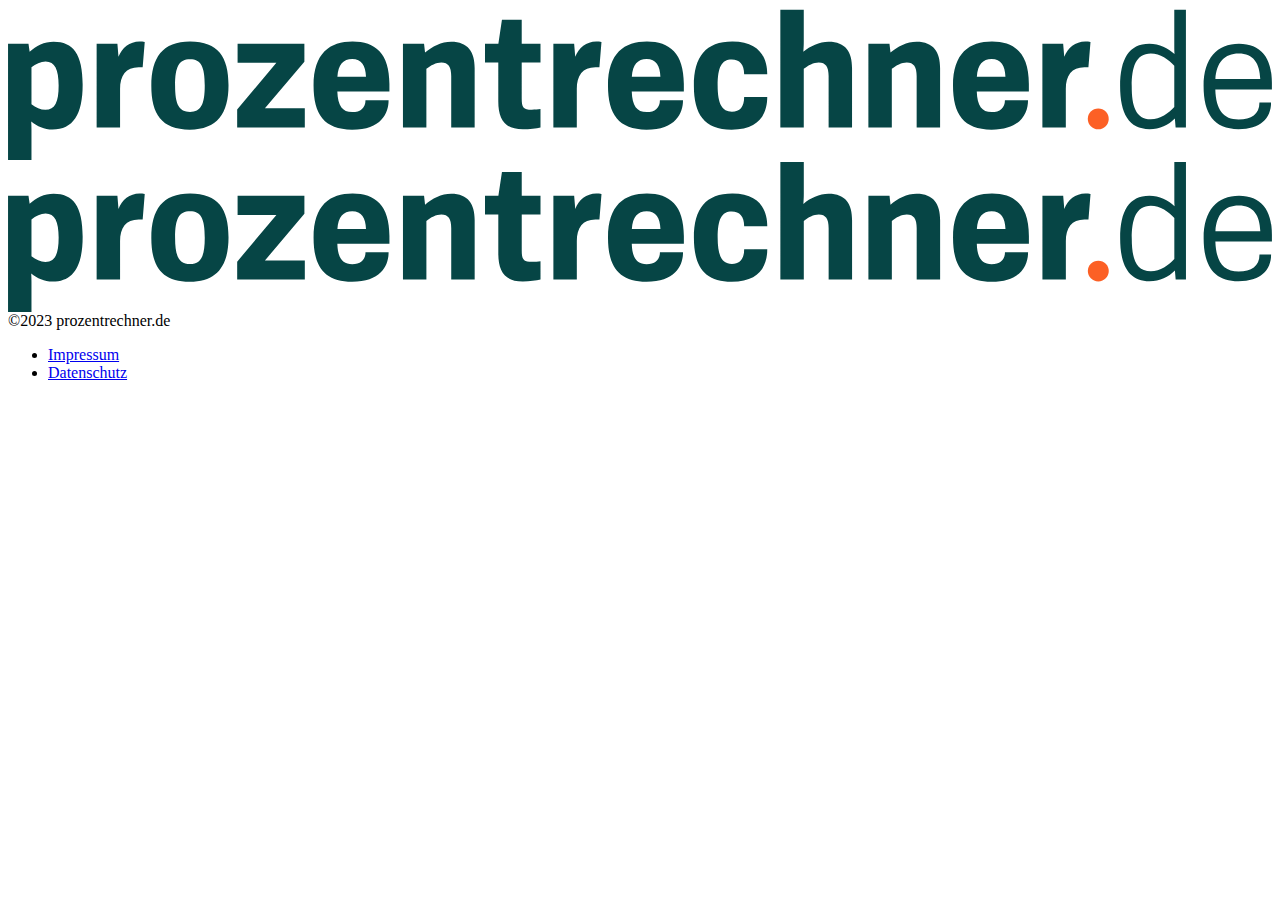
==== datenschutz/index.html @ a635defb "Update 2023-02-13_18:33:19" ====
<!DOCTYPE html lang="de-DE">

<html lang="de-DE">

<head>

    <meta charset="utf-8">
    <meta name="viewport" content="width=device-width,minimum-scale=1,initial-scale=1">
    <meta http-equiv="X-UA-Compatible" content="IE=edge">

    

    
    <script src="https://id.prozentrechner.de/datenschutz.js"></script>
    



    <title>Datenschutz » prozentrechner.de</title>
    <meta name="description" content="prozentrechner.de">

    <link rel="alternate" type="application/rss+xml" title="prozentrechner.de" href="/feed.xml" />

    <link rel="apple-touch-icon" sizes="180x180" href="/assets/images/apple-touch-icon.png">
    <link rel="icon" type="image/png" sizes="32x32" href="/assets/images/favicon-32x32.png">
    <link rel="icon" type="image/png" sizes="16x16" href="/assets/images/favicon-16x16.png">
    <link rel="manifest" href="/assets/images/site.webmanifest">
    <link rel="mask-icon" href="/assets/images/safari-pinned-tab.svg" color="#5bbad5">
    <link rel="shortcut icon" href="/assets/images/favicon.ico">
    <meta name="msapplication-TileColor" content="#da532c">
    <meta name="msapplication-config" content="/assets/images/browserconfig.xml">
    <meta name="theme-color" content="#ffffff">

    <meta name="robots" content="noindex,follow"/>

    <meta property="og:locale" content="de-DE" />
    <meta property="og:type" content="website" />
    <meta property="og:title" content="Datenschutz » prozentrechner.de" />
    
    <meta property="og:url" content="prozentrechner.de" />
    <meta property="og:site_name" content="prozentrechner.de" />



    <meta name="twitter:card" content="summary" />
    <meta name="twitter:title" content="Datenschutz » prozentrechner.de" />
    

    <link rel="canonical" href="https://www.prozentrechner.de/datenschutz/">



    <link rel="alternate" hreflang="x-default" href="https://www.prozentrechner.de"/>
    <link rel="alternate" hreflang="de-DE" href="https://www.prozentrechner.de"/>
    <link rel="alternate" hreflang="de-AT" href="https://www.prozentrechner.at"/>



    <script type="application/ld+json">
            {
                "@context":"http://schema.org",
                "@type":"NewsArticle",
                "mainEntityOfPage":{
                "@type":"WebPage",
                "@id":"https://www.prozentrechner.de/datenschutz/"
                },
                "headline":"Datenschutz",
                "image":{
                "@type":"ImageObject",
                "url":"https://www.prozentrechner.de/assets/images/logo.png",
                "width":295,
                "height":53
                },
                "datePublished":"",
                "dateModified":"",
                "author":{
                "@type":"Person",
                "name":"qmedia GmbH"
                },
                "publisher":{
                "@type":"Organization",
                "name":"qmedia GmbH",
                "logo":{
                    "@type":"ImageObject",
                    "url":"https://www.prozentrechner.de/assets/images/logo.png",
                    "width":295,
                    "height":53
                }
                },
                "description":""
            }
        </script>



    <link rel="stylesheet" href="/assets/styles/main.css">

</head>



<body class="c-Body" id="body">

<header class="c-Header" id="header">

    <div class="c-Header-container container">

        <a class="c-Header-logo c-Logo" href="/">

            <svg class="c-Logo-icon" viewBox="0 0 427 52"><use xlink:href="#IconLogoSite"/></svg>

        </a>

    </div>

</header>








<main class="c-Main" id="main">

    <div class="o-Band">

        <div class="o-Band-container container">

            <div class="c-Article">

                <div class="c-Article jsInsertImpressum"></div>
<script>insertDatenschutz(document.querySelector(".jsInsertImpressum"))</script>



            </div>

        </div>

    </div>

</main>







<footer class="c-Footer" id="footer">

    <div class="c-Footer-container container">

        <a class="c-Footer-logo c-Logo" href="/">
            <svg class="c-Logo-icon" viewBox="0 0 362 43"><use xlink:href="#IconLogoSite"/></svg>
        </a>

    </div>

</footer>



<div class="c-Colophon">

    <div class="c-Colophon-container container t-HeightFix">

        <div class="c-Colophon-row row">

            <div class="c-Colophon-col col-12 col-5@md">

                <div class="c-Colophon-copy">&copy;2023 prozentrechner.de</div>

            </div>



            <div class="c-Colophon-col col-12 offset-auto@md col-auto@md">

                <ul class="c-Colophon-list">

                    <li class="c-Colophon-li">
                        <a class="c-Colophon-link" href="/impressum/">Impressum</a>
                    </li>

                    <li class="c-Colophon-li">
                        <a class="c-Colophon-link" href="/datenschutz/">Datenschutz</a>
                    </li>

                </ul>

            </div>

        </div>

    </div>

</div>



<svg xmlns="http://www.w3.org/2000/svg" hidden>

    

    <symbol id="IconLogoSite" viewBox="0 0 362 43">
        <title>prozentrechner</title>
        <desc>prozentrechner</desc>
        <path fill="#064545" fill-rule="evenodd" d="M345.786 22.77c.19 5.743 2.237 8.59 6.687 8.59 3.617 0 5.949-1.423 5.949-4.841h3.332c0 4.557-3.046 7.642-9.329 7.642-7.044 0-9.995-4.414-9.995-12.34 0-8.021 3.903-12.15 10.138-12.15 6.188 0 9.424 3.892 9.424 11.201v1.898h-16.206zm6.687-10.299c-4.022 0-6.354 2.492-6.664 7.357h12.851c-.166-4.557-1.904-7.357-6.187-7.357zm-18.272 18.605c-1.832 1.851-4.283 3.085-7.258 3.085-5.902 0-8.424-4.461-8.424-12.34 0-7.736 2.522-12.15 8.377-12.15 2.903 0 5.354 1.21 7.21 2.99-.047-.546-.071-1.116-.071-1.519V-.012h3.332v33.698h-2.951l-.215-2.61zm-.166-15.045c-1.571-1.757-4.046-3.512-6.711-3.512-4.331 0-5.474 3.986-5.474 9.397 0 5.505 1.095 9.397 5.474 9.397 2.665 0 5.14-1.756 6.711-3.512v-11.77zm-25.734.403c-3.665 0-5.331 2.397-5.331 6.241v11.011h-6.711V9.671h5.949l.31 3.773c.952-2.539 3.212-4.391 6.021-4.391.571 0 .999.048 1.499.119l-.595 7.262h-1.142zm-26.578 12.838c2.428 0 3.808-1.234 3.808-3.417h6.616c0 3.702-2.047 8.449-10.447 8.449-8.02 0-11.043-4.438-11.043-12.625 0-9.327 4.712-12.626 11.162-12.626 6.544 0 10.566 3.418 10.566 12.175v2.159h-14.921c.142 4.153 1.451 5.885 4.259 5.885zm3.951-10.109c-.119-3.228-1.238-5.078-3.951-5.078-2.546 0-3.998 1.566-4.236 5.078h8.187zm-25.426-.214c0-2.658-.833-3.915-2.832-3.915-1.475 0-3.07.83-4.283 1.851v16.801h-6.711V9.671h6.044l.286 2.562c1.951-1.755 4.736-3.132 7.472-3.132 4.879 0 6.735 2.99 6.735 7.594v16.991h-6.711V18.949zm-25.216 0c0-2.658-.833-3.915-2.832-3.915-1.476 0-3.07.83-4.284 1.851v16.801h-6.711V-.012h6.711v9.279c0 .783-.047 1.804-.119 2.729 1.928-1.637 4.593-2.895 7.211-2.895 4.95 0 6.735 2.99 6.735 7.594v16.991h-6.711V18.949zm-27.691 10.228c2.261 0 3.499-1.352 3.499-4.224h6.615c0 4.604-2.094 9.351-10.209 9.351-7.829 0-10.804-4.438-10.804-12.578 0-8.33 3.427-12.673 11.018-12.673 7.83 0 9.995 4.723 9.995 9.35h-6.615c0-2.847-1.286-4.223-3.546-4.223-2.928 0-4.046 2.23-4.046 7.427 0 5.435 1.285 7.57 4.093 7.57zm-24.435.095c2.427 0 3.807-1.234 3.807-3.417h6.616c0 3.702-2.046 8.449-10.447 8.449-8.02 0-11.042-4.438-11.042-12.625 0-9.327 4.712-12.626 11.161-12.626 6.544 0 10.566 3.418 10.566 12.175v2.159h-14.921c.143 4.153 1.452 5.885 4.26 5.885zm3.95-10.109c-.119-3.228-1.237-5.078-3.95-5.078-2.547 0-3.998 1.566-4.236 5.078h8.186zm-18.614-2.729c-3.665 0-5.331 2.397-5.331 6.241v11.011H156.2V9.671h5.95l.309 3.773c.952-2.539 3.213-4.391 6.021-4.391.571 0 .999.048 1.499.119l-.595 7.262h-1.142zm-20.799 17.774c-5.117 0-7.02-2.776-7.02-8.021v-11.13h-3.808V9.671h3.831l1.024-6.835h5.664v6.835h5.378v5.386h-5.378v10.3c0 2.515.452 3.227 2.879 3.227.881 0 1.809-.071 2.499-.166v5.268c-1.19.261-3.094.522-5.069.522zm-20.5-15.259c0-2.658-.833-3.915-2.832-3.915-1.475 0-3.069.83-4.283 1.851v16.801h-6.711V9.671h6.045l.285 2.562c1.952-1.755 4.736-3.132 7.473-3.132 4.878 0 6.734 2.99 6.734 7.594v16.991h-6.711V18.949zM98.581 29.272c2.428 0 3.808-1.234 3.808-3.417h6.616c0 3.702-2.047 8.449-10.447 8.449-8.02 0-11.043-4.438-11.043-12.625 0-9.327 4.712-12.626 11.162-12.626 6.544 0 10.566 3.418 10.566 12.175v2.159H94.322c.142 4.153 1.451 5.885 4.259 5.885zm3.951-10.109c-.119-3.228-1.238-5.078-3.951-5.078-2.546 0-3.998 1.566-4.235 5.078h8.186zm-36.896 9.374l11.233-13.385H65.755V9.671h19.134v5.149L73.585 28.204h11.423v5.482H65.636v-5.149zm-13.569 5.767c-8.091 0-11.018-4.486-11.018-12.555 0-8.092 3.213-12.696 11.113-12.696 8.068 0 10.995 4.486 10.995 12.554 0 8.069-3.237 12.697-11.09 12.697zm.072-20.172c-3.142 0-4.284 2.089-4.284 7.547s1.142 7.546 4.284 7.546c3.093 0 4.212-2.088 4.212-7.546s-1.095-7.547-4.212-7.547zm-14.712 2.302c-3.665 0-5.331 2.397-5.331 6.241v11.011h-6.711V9.671h5.95l.309 3.773c.952-2.539 3.213-4.391 6.021-4.391.571 0 .999.048 1.499.119l-.595 7.262h-1.142zM12.744 34.256c-2.332 0-4.403-.949-6.092-2.326.047.783.071 1.59.071 2.278v8.781H.012V9.671h5.854l.334 2.301c1.832-1.685 4.188-2.871 6.877-2.871 5.592 0 8.306 3.512 8.306 12.34 0 8.472-2.714 12.815-8.639 12.815zm-1.975-19.483c-1.381 0-2.856.712-4.046 1.685v10.56c1.19.925 2.618 1.59 3.974 1.59 2.832 0 3.808-2.278 3.808-6.953 0-4.557-1.071-6.882-3.736-6.882z"/>
        <path fill="#fc6025" fill-rule="evenodd" d="M312.26 34.208c1.69 0 2.999-1.305 2.999-2.966 0-1.685-1.309-2.966-2.999-2.966-1.689 0-2.998 1.281-2.998 2.966 0 1.661 1.309 2.966 2.998 2.966z"/>
    </symbol>






    

    <symbol id="IconFacebook" viewBox="0 0 15 28">
        <title>facebook</title>
        <desc>facebook</desc>
        <path d="M9.736 28.005V15.226h4.422l.662-4.98H9.736v-3.18c0-1.44.412-2.424 2.544-2.424l2.719-.002V.186c-.471-.061-2.084-.195-3.962-.195-3.919 0-6.603 2.319-6.603 6.582v3.673H.001v4.98h4.433v12.779h5.302z" />
    </symbol>

    <symbol id="IconTwitter" viewBox="0 0 27 22">
        <title>twitter</title>
        <desc>twitter</desc>
        <path d="M26.986 2.841c-.979.444-1.804.458-2.679.02 1.128-.687 1.18-1.171 1.587-2.469a10.833 10.833 0 0 1-3.47 1.35 5.414 5.414 0 0 0-3.986-1.754c-3.018 0-5.464 2.489-5.464 5.555 0 .435.048.858.141 1.267-4.541-.231-8.568-2.443-11.262-5.805a5.595 5.595 0 0 0-.74 2.793 5.58 5.58 0 0 0 2.43 4.623 5.353 5.353 0 0 1-2.473-.694l-.001.07c0 2.693 1.883 4.938 4.384 5.447a5.418 5.418 0 0 1-2.469.097c.696 2.205 2.714 3.811 5.104 3.856a10.856 10.856 0 0 1-8.089 2.3 15.291 15.291 0 0 0 8.376 2.496c10.05 0 15.545-8.466 15.545-15.806 0-.243-.004-.481-.015-.72 1.067-.781 2.349-1.511 3.081-2.626z" />
    </symbol>

    <symbol id="IconLinkedin" viewBox="0 0 24 23">
        <title>linkedin</title>
        <desc>linkedin</desc>
        <path d="M18.861 22.993v-8.298c0-2.086-.745-3.508-2.609-3.508-1.422 0-2.27.959-2.642 1.885-.136.332-.17.794-.17 1.259v8.662H8.291s.068-14.058 0-15.512h5.149v2.2c-.01.016-.024.033-.034.05h.034v-.05c.684-1.058 1.905-2.565 4.641-2.565 3.388 0 5.928 2.217 5.928 6.982v8.895h-5.148zM2.867 5.363h-.034c-1.727 0-2.845-1.192-2.845-2.681 0-1.523 1.152-2.68 2.913-2.68 1.762 0 2.846 1.157 2.879 2.68 0 1.489-1.117 2.681-2.913 2.681zm2.575 17.63H.293V7.481h5.149v15.512z" />
    </symbol>

    <symbol id="IconXing" viewBox="0 0 22 26">
        <title>xing</title>
        <desc>xing</desc>
        <path d="M21.913.807l-8.249 14.694a.023.023 0 0 0 0 .025l5.252 9.667c.105.209.107.421.008.581-.095.156-.27.241-.494.241h-3.723c-.571 0-.855-.383-1.041-.715l-5.294-9.785L16.664.704c.199-.363.441-.715.998-.715h3.764c.224 0 .4.085.495.239.1.159.097.371-.008.579zM4.293 18.223H.568a.548.548 0 0 1-.488-.256c-.098-.16-.103-.368 0-.576l3.96-7.039c.004-.007.004-.011 0-.021L1.52 5.938c-.105-.209-.119-.416-.021-.576.095-.156.284-.234.507-.234h3.727c.572 0 .853.37 1.038.704 0 0 2.546 4.475 2.562 4.499L5.31 17.498c-.19.345-.459.725-1.017.725z" />
    </symbol>






    

    <symbol id="IconOperatorEquals" width="47" height="20">
        <path fill-rule="evenodd" d="M45.609 3.672a1.535 1.535 0 0 1-.454-.003l-42.6.02a1.61 1.61 0 0 1-1.138-.477A1.625 1.625 0 0 1 1.499.925a1.607 1.607 0 0 1 1.008-.43l42.666-.03c.88-.12 1.692.499 1.812 1.386a1.615 1.615 0 0 1-1.376 1.821zM2.507 16.495l42.666-.03c.88-.12 1.692.499 1.812 1.386a1.617 1.617 0 0 1-1.376 1.822 1.57 1.57 0 0 1-.454-.004l-42.6.021a1.615 1.615 0 0 1-1.138-.478 1.623 1.623 0 0 1 .082-2.286c.277-.259.632-.41 1.008-.431z"/>
    </symbol>

    <symbol id="IconOperatorPlus" width="47" height="46">
        <path fill-rule="evenodd" d="M45.609 24.672a1.535 1.535 0 0 1-.454-.003l-19.69.01-.009 19.802a1.612 1.612 0 0 1-1.694 1.527 1.635 1.635 0 0 1-1.008-.431l-.018.076a1.63 1.63 0 0 1-.475-1.144l-.004-19.829-19.702.01a1.61 1.61 0 0 1-1.138-.478 1.623 1.623 0 0 1 .082-2.286c.277-.259.632-.41 1.008-.431l19.749-.014-.004-19.845A1.617 1.617 0 0 1 23.864.015c.89.001 1.612.727 1.612 1.622l-.009 19.842 19.706-.014c.88-.12 1.692.5 1.812 1.386a1.615 1.615 0 0 1-1.376 1.821z"/>
    </symbol>

    <symbol id="IconOperatorDivision" width="29" height="47">
        <path fill-rule="evenodd" d="M.81 45.587a1.63 1.63 0 0 1 .161-1.228L25.9 1.164a1.615 1.615 0 0 1 2.206-.598 1.616 1.616 0 0 1 .585 2.21L3.751 45.932a1.612 1.612 0 0 1-2.23.476 1.626 1.626 0 0 1-.657-.878l-.054.057z"/>
    </symbol>






    

    <symbol id="IconEnvelop" viewBox="0 0 24 20">
        <title>mail</title>
        <desc>mail</desc>
        <path d="M12 10L1.59.385C2.021.137 2.506.005 3 0h18c.494.005.979.137 1.41.385L12 10zm9 10c1.657 0 3-1.378 3-3.078V2.308L12.75 12.78a1.104 1.104 0 0 1-1.5 0L0 2.308v14.614C0 18.622 1.343 20 3 20h18z"/>
    </symbol>

    <symbol id="IconPrint" viewBox="0 0 26 26">
        <title>print</title>
        <desc>print</desc>
        <path d="M19.5 8.938h-13v-6.5A2.438 2.438 0 0 1 8.938 0h8.124A2.438 2.438 0 0 1 19.5 2.438v6.5zm6.5-.813v10.562a2.439 2.439 0 0 1-2.438 2.438h-1.625v2.437A2.438 2.438 0 0 1 19.5 26h-13a2.438 2.438 0 0 1-2.437-2.438v-2.437H2.438A2.439 2.439 0 0 1 0 18.687V8.125a2.438 2.438 0 0 1 2.438-2.437h1.625v5.687h17.874V5.688h1.625A2.438 2.438 0 0 1 26 8.125zm-7.313 8.937H7.313v5.688h11.374v-5.688z"/>
    </symbol>

    <symbol id="IconInputHint" viewBox="0 0 28 23">
        <path fill-rule="evenodd" d="M25.083 17.255h-8.916A1.159 1.159 0 0115 16.104a1.16 1.16 0 011.167-1.151h8.917a.58.58 0 00.583-.576V8.623a.581.581 0 00-.584-.576h-8.916A1.16 1.16 0 0115 6.896a1.16 1.16 0 011.167-1.151h8.916C26.691 5.745 28 7.036 28 8.623v5.754c0 1.587-1.309 2.878-2.917 2.878zm-19.25 0H2.917C1.309 17.255 0 15.964 0 14.377V8.623c0-1.587 1.309-2.878 2.917-2.878h2.916A1.16 1.16 0 017 6.896a1.16 1.16 0 01-1.167 1.151H2.917a.581.581 0 00-.584.576v5.754c0 .317.262.576.584.576h2.916A1.16 1.16 0 017 16.104c0 .637-.523 1.151-1.167 1.151zm4.667 5.756a1.16 1.16 0 01-1.167-1.152V1.14A1.16 1.16 0 0110.5-.011a1.16 1.16 0 011.167 1.151v20.719a1.16 1.16 0 01-1.167 1.152zM14 2.292H7A1.16 1.16 0 015.833 1.14 1.16 1.16 0 017-.011h7a1.16 1.16 0 011.167 1.151A1.16 1.16 0 0114 2.292zm0 20.719H7a1.16 1.16 0 01-1.167-1.152c0-.636.523-1.15 1.167-1.15h7c.644 0 1.167.514 1.167 1.15A1.16 1.16 0 0114 23.011z"/>
    </symbol>

</svg>




<script src="/assets/scripts/main.js"></script>


</body>

</html>
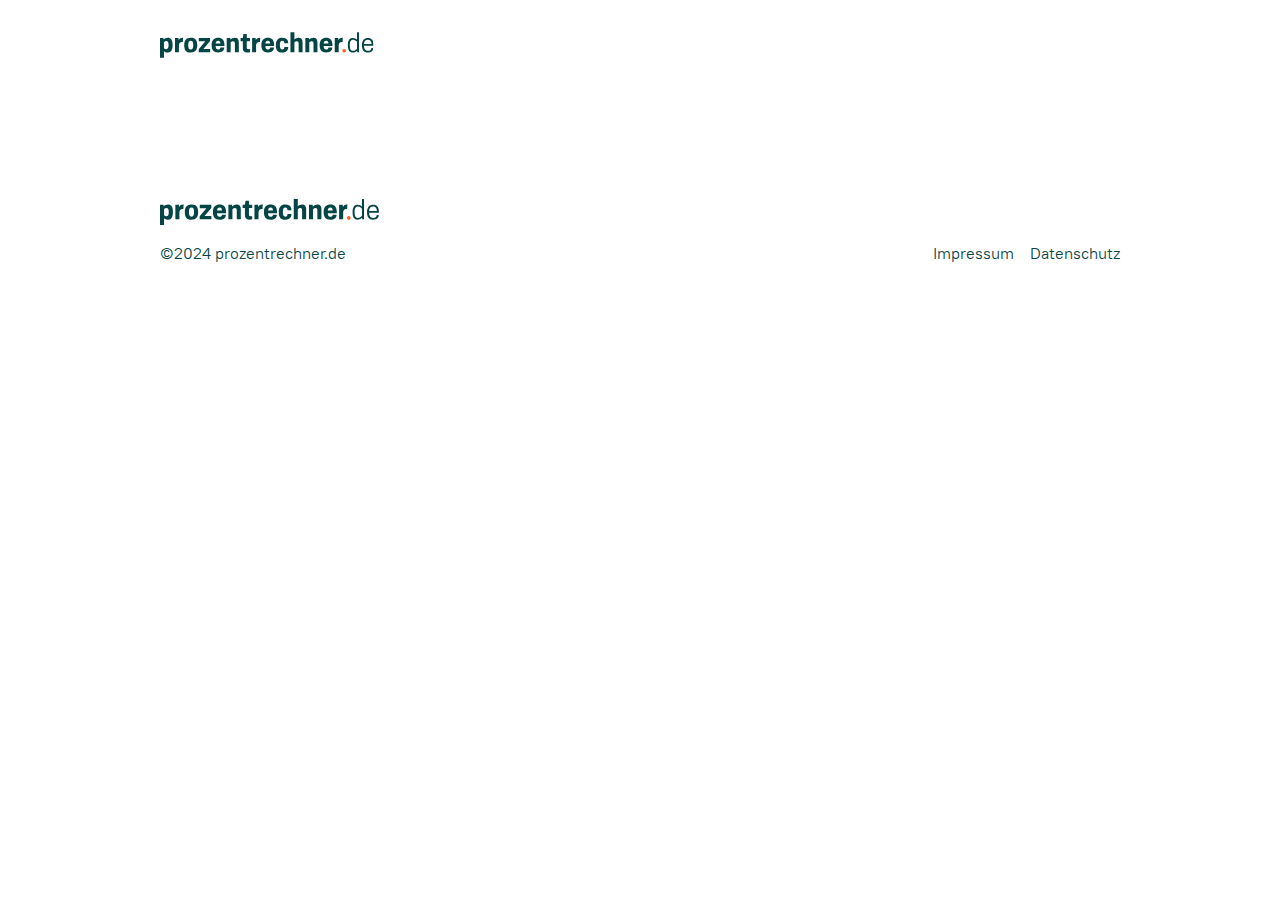
==== commit 5f44ef54: "Update 2024-08-06_14:31:44" ====
--- a/datenschutz/index.html
+++ b/datenschutz/index.html
@@ -30,6 +30,9 @@
     <meta name="msapplication-TileColor" content="#da532c">
     <meta name="msapplication-config" content="/assets/images/browserconfig.xml">
     <meta name="theme-color" content="#ffffff">
+
+<!--    <script src="https://cdn.mathjax.org/mathjax/latest/MathJax.js?config=TeX-AMS-MML_HTMLorMML" type="text/javascript"></script>-->
+
 
     <meta name="robots" content="noindex,follow"/>
 
@@ -171,7 +174,7 @@
 
             <div class="c-Colophon-col col-12 col-5@md">
 
-                <div class="c-Colophon-copy">&copy;2023 prozentrechner.de</div>
+                <div class="c-Colophon-copy">&copy;2024 prozentrechner.de</div>
 
             </div>
 
@@ -290,7 +293,7 @@
 
 
 
-<script src="/assets/scripts/main.js"></script>
+<script src="/assets/scripts/main.js" type="module"></script>
 
 
 </body>
--- a/assets/styles/main.css
+++ b/assets/styles/main.css
@@ -0,0 +1 @@
+*{box-sizing:border-box}::before,::after{box-sizing:inherit}html{line-height:1.15;-webkit-text-size-adjust:100%;-webkit-tap-highlight-color:rgba(0,0,0,0)}body{margin:0}main{display:block}p,table,blockquote,address,pre,iframe,form,figure,dl{margin:0}h1,h2,h3,h4,h5,h6{font-size:inherit;line-height:inherit;font-weight:inherit;margin:0}ul,ol{margin:0;padding:0;list-style:none}dt{font-weight:bold}dd{margin-left:0}hr{box-sizing:content-box;height:0;overflow:visible;border:0;border-top:1px solid;margin:0;clear:both;color:inherit}pre{font-family:monospace,monospace;font-size:inherit}address{font-style:inherit}a{background-color:rgba(0,0,0,0);text-decoration:none;color:inherit}abbr[title]{border-bottom:none;text-decoration:underline;text-decoration:underline dotted}b,strong{font-weight:bolder}code,kbd,samp{font-family:monospace,monospace;font-size:inherit}small{font-size:80%}sub,sup{font-size:75%;line-height:0;position:relative;vertical-align:baseline}sub{bottom:-0.25em}sup{top:-0.5em}img{border-style:none;vertical-align:bottom}embed,object,iframe{border:0;vertical-align:bottom}button,input,optgroup,select,textarea{-webkit-appearance:none;appearance:none;vertical-align:middle;color:inherit;font:inherit;border:0;background:rgba(0,0,0,0);padding:0;margin:0;outline:0;border-radius:0;text-align:inherit}[type=checkbox]{-webkit-appearance:checkbox;appearance:checkbox}[type=radio]{-webkit-appearance:radio;appearance:radio}button,input{overflow:visible}button,select{text-transform:none}button,[type=button],[type=reset],[type=submit]{cursor:pointer;-webkit-appearance:none;appearance:none}button[disabled],[type=button][disabled],[type=reset][disabled],[type=submit][disabled]{cursor:default}button::-moz-focus-inner,[type=button]::-moz-focus-inner,[type=reset]::-moz-focus-inner,[type=submit]::-moz-focus-inner{border-style:none;padding:0}button:-moz-focusring,[type=button]:-moz-focusring,[type=reset]:-moz-focusring,[type=submit]:-moz-focusring{outline:1px dotted ButtonText}fieldset{margin:0;padding:0;border:0;min-width:0}legend{color:inherit;display:table;max-width:100%;padding:0;white-space:normal}progress{vertical-align:baseline}textarea{overflow:auto}[type=checkbox],[type=radio]{padding:0}[type=number]::-webkit-inner-spin-button,[type=number]::-webkit-outer-spin-button{height:auto}[type=search]{outline-offset:-2px}[type=search]::-webkit-search-decoration{-webkit-appearance:none}::-webkit-file-upload-button{-webkit-appearance:button;font:inherit}label[for]{cursor:pointer}details{display:block}summary{display:list-item}table{border-collapse:collapse;border-spacing:0}caption{text-align:left}td,th{vertical-align:top}th{text-align:left;font-weight:bold}template{display:none}[hidden]{display:none}@font-face{font-family:"PT Root UI";src:local("PT Root UI"),local("PTRootUI-Regular"),url("/assets/fonts/PTRootUI-Regular.woff2") format("woff2"),url("/assets/fonts/PTRootUI-Regular.woff") format("woff");font-weight:normal;font-style:normal;font-display:swap}@font-face{font-family:"PT Root UI";src:local("PT Root UI Medium"),local("PTRootUI-Medium"),url("/assets/fonts/PTRootUI-Medium.woff2") format("woff2"),url("/assets/fonts/PTRootUI-Medium.woff") format("woff");font-weight:500;font-style:normal;font-display:swap}@font-face{font-family:"PT Root UI";src:local("PT Root UI Bold"),local("PTRootUI-Bold"),url("/assets/fonts/PTRootUI-Bold.woff2") format("woff2"),url("/assets/fonts/PTRootUI-Bold.woff") format("woff");font-weight:bold;font-style:normal;font-display:swap}@font-face{font-family:"PT Root UI";src:local("PT Root UI Light"),local("PTRootUI-Light"),url("/assets/fonts/PTRootUI-Light.woff2") format("woff2"),url("/assets/fonts/PTRootUI-Light.woff") format("woff");font-weight:300;font-style:normal;font-display:swap}:root{--color-diamond: 187, 228, 237;--color-cyprus: 6, 69, 69;--color-orange: 252, 96, 37;--color-dolly: 246, 253, 118;--color-white: 255, 255, 255;--color-black: 0, 0, 0;--color-primary: var(--color-orange);--color-accent: var(--color-orange);--bgc: var(--color-white);--color: var(--color-cyprus)}:root{--ff-system: -apple-system, BlinkMacSystemFont, "Segoe UI", Roboto, Oxygen-Sans, Ubuntu, Cantarell, "Helvetica Neue", sans-serif;--ff-mono-1: monospace;--ff-serif-1: serif;--ff-sans-1: "PT Root UI";--ff: var(--ff-sans-1), var(--ff-system);--fz: 16px;--lh: 1.5;--rythm: calc(var(--fz) * var(--lh))}:root{--form-font-size: 16px;--form-line-height: 1.5;--form-border-color: transparent;--form-border-width: 0px;--form-border-style: solid;--form-border-radius: 0px;--form-background-color: var(--bgc);--form-color: var(--color);--form-indent-x: 15px;--form-height: 40px}:root{--gutter: 20px;--gap: 20px}:root{--indent-sm: 30px;--indent-md: 40px;--indent-lg: 50px;--indent-xl: 60px}body{background-color:rgb(var(--bgc));color:rgb(var(--color));font-family:var(--ff);font-size:var(--fz);line-height:var(--lh);overflow-x:hidden}img{max-width:100%}img[width],img[height]{max-width:none}h1,h2,h3,h4,h5,h6{font-weight:normal}[list]::-webkit-calendar-picker-indicator{display:none}textarea{resize:vertical}::-webkit-datetime-edit-fields-wrapper,::-webkit-datetime-edit-text,::-webkit-datetime-edit-minute,::-webkit-datetime-edit-hour-field,::-webkit-datetime-edit-day-field,::-webkit-datetime-edit-month-field,::-webkit-datetime-edit-year-field{padding:0}::-webkit-inner-spin-button{height:auto}[type=search]{-webkit-appearance:textfield}::-webkit-search-decoration{-webkit-appearance:none}::-webkit-color-swatch-wrapper{padding:0}.container{margin-left:auto;margin-right:auto;padding-left:var(--gutter);padding-right:var(--gutter);width:100%}@media(min-width: 425px){.container{max-width:425px}}@media(min-width: 576px){.container{max-width:576px}}@media(min-width: 768px){.container{max-width:768px}}@media(min-width: 880px){.container{max-width:880px}}@media(min-width: 1024px){.container{max-width:1000px}}.container-fluid{margin-left:auto;margin-right:auto;padding-left:var(--gutter);padding-right:var(--gutter);width:100%}.row{display:flex;flex-wrap:wrap;margin-left:calc(var(--gap)*-1);margin-top:calc(var(--gap)*-1)}.row>*{box-sizing:border-box;flex-shrink:0;max-width:100%;padding-left:var(--gap);padding-top:var(--gap);width:100%}.col{flex:1 0 0%;min-width:0}.col-auto{flex:0 0 auto;width:auto}.col-1{flex:0 0 auto;width:8.3333333333%}.col-2{flex:0 0 auto;width:16.6666666667%}.col-3{flex:0 0 auto;width:25%}.col-4{flex:0 0 auto;width:33.3333333333%}.col-5{flex:0 0 auto;width:41.6666666667%}.col-6{flex:0 0 auto;width:50%}.col-7{flex:0 0 auto;width:58.3333333333%}.col-8{flex:0 0 auto;width:66.6666666667%}.col-9{flex:0 0 auto;width:75%}.col-10{flex:0 0 auto;width:83.3333333333%}.col-11{flex:0 0 auto;width:91.6666666667%}.col-12{flex:0 0 auto;width:100%}.offset-auto{margin-left:auto}.offset-0{margin-left:0}.offset-1{margin-left:8.3333333333%}.offset-2{margin-left:16.6666666667%}.offset-3{margin-left:25%}.offset-4{margin-left:33.3333333333%}.offset-5{margin-left:41.6666666667%}.offset-6{margin-left:50%}.offset-7{margin-left:58.3333333333%}.offset-8{margin-left:66.6666666667%}.offset-9{margin-left:75%}.offset-10{margin-left:83.3333333333%}.offset-11{margin-left:91.6666666667%}@media(min-width: 425px){.col\@sm{flex:1 0 0%;min-width:0}.col-auto\@sm{flex:0 0 auto;width:auto}.col-1\@sm{flex:0 0 auto;width:8.3333333333%}.col-2\@sm{flex:0 0 auto;width:16.6666666667%}.col-3\@sm{flex:0 0 auto;width:25%}.col-4\@sm{flex:0 0 auto;width:33.3333333333%}.col-5\@sm{flex:0 0 auto;width:41.6666666667%}.col-6\@sm{flex:0 0 auto;width:50%}.col-7\@sm{flex:0 0 auto;width:58.3333333333%}.col-8\@sm{flex:0 0 auto;width:66.6666666667%}.col-9\@sm{flex:0 0 auto;width:75%}.col-10\@sm{flex:0 0 auto;width:83.3333333333%}.col-11\@sm{flex:0 0 auto;width:91.6666666667%}.col-12\@sm{flex:0 0 auto;width:100%}.offset-auto\@sm{margin-left:auto}.offset-0\@sm{margin-left:0}.offset-1\@sm{margin-left:8.3333333333%}.offset-2\@sm{margin-left:16.6666666667%}.offset-3\@sm{margin-left:25%}.offset-4\@sm{margin-left:33.3333333333%}.offset-5\@sm{margin-left:41.6666666667%}.offset-6\@sm{margin-left:50%}.offset-7\@sm{margin-left:58.3333333333%}.offset-8\@sm{margin-left:66.6666666667%}.offset-9\@sm{margin-left:75%}.offset-10\@sm{margin-left:83.3333333333%}.offset-11\@sm{margin-left:91.6666666667%}}@media(min-width: 576px){.col\@md{flex:1 0 0%;min-width:0}.col-auto\@md{flex:0 0 auto;width:auto}.col-1\@md{flex:0 0 auto;width:8.3333333333%}.col-2\@md{flex:0 0 auto;width:16.6666666667%}.col-3\@md{flex:0 0 auto;width:25%}.col-4\@md{flex:0 0 auto;width:33.3333333333%}.col-5\@md{flex:0 0 auto;width:41.6666666667%}.col-6\@md{flex:0 0 auto;width:50%}.col-7\@md{flex:0 0 auto;width:58.3333333333%}.col-8\@md{flex:0 0 auto;width:66.6666666667%}.col-9\@md{flex:0 0 auto;width:75%}.col-10\@md{flex:0 0 auto;width:83.3333333333%}.col-11\@md{flex:0 0 auto;width:91.6666666667%}.col-12\@md{flex:0 0 auto;width:100%}.offset-auto\@md{margin-left:auto}.offset-0\@md{margin-left:0}.offset-1\@md{margin-left:8.3333333333%}.offset-2\@md{margin-left:16.6666666667%}.offset-3\@md{margin-left:25%}.offset-4\@md{margin-left:33.3333333333%}.offset-5\@md{margin-left:41.6666666667%}.offset-6\@md{margin-left:50%}.offset-7\@md{margin-left:58.3333333333%}.offset-8\@md{margin-left:66.6666666667%}.offset-9\@md{margin-left:75%}.offset-10\@md{margin-left:83.3333333333%}.offset-11\@md{margin-left:91.6666666667%}}@media(min-width: 768px){.col\@lg{flex:1 0 0%;min-width:0}.col-auto\@lg{flex:0 0 auto;width:auto}.col-1\@lg{flex:0 0 auto;width:8.3333333333%}.col-2\@lg{flex:0 0 auto;width:16.6666666667%}.col-3\@lg{flex:0 0 auto;width:25%}.col-4\@lg{flex:0 0 auto;width:33.3333333333%}.col-5\@lg{flex:0 0 auto;width:41.6666666667%}.col-6\@lg{flex:0 0 auto;width:50%}.col-7\@lg{flex:0 0 auto;width:58.3333333333%}.col-8\@lg{flex:0 0 auto;width:66.6666666667%}.col-9\@lg{flex:0 0 auto;width:75%}.col-10\@lg{flex:0 0 auto;width:83.3333333333%}.col-11\@lg{flex:0 0 auto;width:91.6666666667%}.col-12\@lg{flex:0 0 auto;width:100%}.offset-auto\@lg{margin-left:auto}.offset-0\@lg{margin-left:0}.offset-1\@lg{margin-left:8.3333333333%}.offset-2\@lg{margin-left:16.6666666667%}.offset-3\@lg{margin-left:25%}.offset-4\@lg{margin-left:33.3333333333%}.offset-5\@lg{margin-left:41.6666666667%}.offset-6\@lg{margin-left:50%}.offset-7\@lg{margin-left:58.3333333333%}.offset-8\@lg{margin-left:66.6666666667%}.offset-9\@lg{margin-left:75%}.offset-10\@lg{margin-left:83.3333333333%}.offset-11\@lg{margin-left:91.6666666667%}}@media(min-width: 880px){.col\@xl{flex:1 0 0%;min-width:0}.col-auto\@xl{flex:0 0 auto;width:auto}.col-1\@xl{flex:0 0 auto;width:8.3333333333%}.col-2\@xl{flex:0 0 auto;width:16.6666666667%}.col-3\@xl{flex:0 0 auto;width:25%}.col-4\@xl{flex:0 0 auto;width:33.3333333333%}.col-5\@xl{flex:0 0 auto;width:41.6666666667%}.col-6\@xl{flex:0 0 auto;width:50%}.col-7\@xl{flex:0 0 auto;width:58.3333333333%}.col-8\@xl{flex:0 0 auto;width:66.6666666667%}.col-9\@xl{flex:0 0 auto;width:75%}.col-10\@xl{flex:0 0 auto;width:83.3333333333%}.col-11\@xl{flex:0 0 auto;width:91.6666666667%}.col-12\@xl{flex:0 0 auto;width:100%}.offset-auto\@xl{margin-left:auto}.offset-0\@xl{margin-left:0}.offset-1\@xl{margin-left:8.3333333333%}.offset-2\@xl{margin-left:16.6666666667%}.offset-3\@xl{margin-left:25%}.offset-4\@xl{margin-left:33.3333333333%}.offset-5\@xl{margin-left:41.6666666667%}.offset-6\@xl{margin-left:50%}.offset-7\@xl{margin-left:58.3333333333%}.offset-8\@xl{margin-left:66.6666666667%}.offset-9\@xl{margin-left:75%}.offset-10\@xl{margin-left:83.3333333333%}.offset-11\@xl{margin-left:91.6666666667%}}@media(min-width: 1024px){.col\@xxl{flex:1 0 0%;min-width:0}.col-auto\@xxl{flex:0 0 auto;width:auto}.col-1\@xxl{flex:0 0 auto;width:8.3333333333%}.col-2\@xxl{flex:0 0 auto;width:16.6666666667%}.col-3\@xxl{flex:0 0 auto;width:25%}.col-4\@xxl{flex:0 0 auto;width:33.3333333333%}.col-5\@xxl{flex:0 0 auto;width:41.6666666667%}.col-6\@xxl{flex:0 0 auto;width:50%}.col-7\@xxl{flex:0 0 auto;width:58.3333333333%}.col-8\@xxl{flex:0 0 auto;width:66.6666666667%}.col-9\@xxl{flex:0 0 auto;width:75%}.col-10\@xxl{flex:0 0 auto;width:83.3333333333%}.col-11\@xxl{flex:0 0 auto;width:91.6666666667%}.col-12\@xxl{flex:0 0 auto;width:100%}.offset-auto\@xxl{margin-left:auto}.offset-0\@xxl{margin-left:0}.offset-1\@xxl{margin-left:8.3333333333%}.offset-2\@xxl{margin-left:16.6666666667%}.offset-3\@xxl{margin-left:25%}.offset-4\@xxl{margin-left:33.3333333333%}.offset-5\@xxl{margin-left:41.6666666667%}.offset-6\@xxl{margin-left:50%}.offset-7\@xxl{margin-left:58.3333333333%}.offset-8\@xxl{margin-left:66.6666666667%}.offset-9\@xxl{margin-left:75%}.offset-10\@xxl{margin-left:83.3333333333%}.offset-11\@xxl{margin-left:91.6666666667%}}.o-Form{--o-Form__fz: 16px;--o-Form__lh: 1.5;--o-Form__rythm: calc(var(--o-Form__fz) * var(--o-Form__lh));--o-FormElem__bdc: transparent;--o-FormElem__bdw: 0px;--o-FormElem__bds: solid;--o-FormElem__bdrs: 0px;--o-FormElem__bgc: rgb(var(--bgc));--o-FormElem__c: rgb(var(--color));--o-FormElem__height: var(--form-height-1);--o-FormElem__h: unset;--o-FormElem__ix: 15px;--o-FormElem__ib: calc((var(--o-FormElem__height) - var(--o-Form__rythm)) / 2);--o-FormElem__il: var(--o-FormElem__ix);--o-FormElem__ir: var(--o-FormElem__ix);--o-FormElem__it: calc((var(--o-FormElem__height) - var(--o-Form__rythm)) / 2);--o-FormElem-label__c: rgba(var(--color), 0.5);--o-FormElem-input-placeholder__c: rgba(var(--color), 0.5);--o-FormElem-chevron__c: var(--accent);--o-FormElem-chevron__h: 10px;--o-FormElem-chevron__w: 10px;--o-FormElem-chevron__i: 12px}.o-FormText{--o-FormText__height: var(--form-height);--o-FormText__fz: var(--form-font-size);--o-FormText__lh: var(--form-line-height);--o-FormText__rythm: calc(var(--o-FormText__fz) * var(--o-FormText__lh));--o-FormText__bgc: rgb(var(--form-background-color));--o-FormText__bdc: rgb(var(--form-border-color));--o-FormText__bdw: var(--form-border-width);--o-FormText__bds: var(--form-border-style);--o-FormText__bdrs: var(--form-border-radius);--o-FormText__iy: calc((var(--o-FormText__height) - var(--o-FormText__rythm) - var(--o-FormText__bdw)) / 2);--o-FormText__ix: 15px;--o-FormText__it: var(--o-FormText__iy);--o-FormText__ib: var(--o-FormText__iy);--o-FormText__il: var(--o-FormText__ix);--o-FormText__ir: var(--o-FormText__ix);--o-FormText-input__c: rgb(var(--form-color));--o-FormText-input-placeholder__c: rgba(var(--form-color), 0.4);--o-FormText-label__c: rgba(var(--form-color), 0.4);background-color:var(--o-FormText__bgc);border-color:var(--o-FormText__bdc);border-radius:var(--o-FormText__bdrs);border-style:var(--o-FormText__bds);border-width:var(--o-FormText__bdw);cursor:pointer;display:flex;font-size:var(--o-FormText__fz);line-height:var(--o-FormText__lh);padding:var(--o-FormText__it) var(--o-FormText__ir) var(--o-FormText__ib) var(--o-FormText__il);position:relative}.o-FormText-input,.o-FormText-label{font-size:var(--o-FormText__fz);line-height:var(--o-FormText__lh)}.o-FormText-wrapper+.o-FormText-label,.o-FormText-label+.o-FormText-wrapper{padding-left:var(--o-FormText__ix)}.o-FormText-wrapper+.o-FormText-label--tight,.o-FormText-label--tight+.o-FormText-wrapper{padding-left:calc(var(--o-FormText__ix)*.3)}.o-FormText-wrapper{display:flex;font-size:var(--o-FormText__fz);line-height:var(--o-FormText__lh);width:100%}.o-FormText-input{background-color:rgba(0,0,0,0);color:var(--o-FormText-input__c);font-size:var(--o-FormText__fz);line-height:var(--o-FormText__lh);width:100%}.o-FormText-input--height{height:var(--o-FormText__rythm)}.o-FormText-input::placeholder{color:var(--o-FormText-input-placeholder__c)}.o-FormText-input:focus{outline:none}.o-FormText-input[type=number]{-moz-appearance:textfield}.o-FormText-input[type=number]::-webkit-inner-spin-button,.o-FormText-input[type=number]::-webkit-outer-spin-button{-webkit-appearance:none;margin:0}.o-FormText-label{color:var(--o-FormText-label__c);user-select:none}.o-FormSelect{--o-FormSelect__ir: calc(var(--o-FormElem-chevron__i) * 2 + var(--o-FormElem-chevron__w));display:flex;flex-grow:1;position:relative}.o-FormSelect-chevron{align-self:center;color:var(--o-FormElem-chevron__c);display:flex;fill:currentColor;height:var(--o-FormElem-chevron__h);position:absolute;right:var(--o-FormElem-chevron__i);transform:translateY(1px);width:var(--o-FormElem-chevron__w);z-index:55}.o-FormSelect-select{align-items:center;-webkit-appearance:none;-moz-appearance:none;appearance:none;background-color:var(--o-FormElem__bgc);border:var(--o-FormElem__bdw) var(--o-FormElem__bds) var(--o-FormElem__bdc);color:var(--o-FormElem__c);display:flex;font-family:inherit;font-size:var(--o-Form__fz);height:var(--o-FormElem__h);line-height:var(--o-Form__lh);overflow:hidden;padding:var(--o-FormElem__it) var(--o-FormSelect__ir, var(--o-FormElem__ir)) var(--o-FormElem__ib) var(--o-FormElem__il);text-overflow:ellipsis;white-space:nowrap;width:100%;z-index:50}.o-FormSelect-select:focus{outline:none}.o-FormSelect-select::-ms-expand{display:none}.o-FormCheckbox{--o-FormCheckbox__bgc: transparent;--o-FormCheckbox__bgc-hover: var(--jelly);--o-FormCheckbox__bdc: var(--nero-03);--o-FormCheckbox__bdc-hover: var(--jelly);--o-FormCheckbox__bdrs: 0.1875em;--o-FormCheckbox__bds: solid;--o-FormCheckbox__bdw: 1px;--o-FormCheckbox__fz: 13px;--o-FormCheckbox__h: 13.5px;--o-FormCheckbox__w: 13.5px;--o-FormCheckbox-mask__trf: translateY(calc(var(--o-FormCheckbox__fz) * 0.15));--o-FormCheckbox-label__mt: 0px;align-content:flex-start;align-items:baseline;cursor:pointer;display:flex;flex-wrap:nowrap;font-size:var(--o-FormCheckbox__fz)}.o-FormCheckbox--center{--o-FormCheckbox-mask__trf: none;--o-FormCheckbox-label__mt: -0.1em}.o-FormCheckbox--mantis{--o-FormCheckbox__bgc-hover: var(--mantis);--o-FormCheckbox__bdc-hover: var(--mantis)}.o-FormCheckbox-input{clip:rect(0 0 0 0);height:1px;margin:-1px;position:absolute;width:1px}.o-FormCheckbox-mask{align-items:center;background-color:var(--o-FormCheckbox__bgc);background-position:center;background-repeat:no-repeat;background-size:70%;border-color:var(--o-FormCheckbox__bdc);border-radius:var(--o-FormCheckbox__bdrs);border-style:var(--o-FormCheckbox__bds);border-width:var(--o-FormCheckbox__bdw);display:flex;justify-content:center;min-height:var(--o-FormCheckbox__h);min-width:var(--o-FormCheckbox__w);transform:var(--o-FormCheckbox-mask__trf)}.o-FormCheckbox-input:checked~.o-FormCheckbox-mask{background-color:var(--o-FormCheckbox__bgc-hover);background-image:url([data-uri]);border-color:var(--o-FormCheckbox__bdc-hover)}.o-FormCheckbox-mask+.o-FormCheckbox-icon,.o-FormCheckbox-icon+.o-FormCheckbox-mask{margin-left:10px}.o-FormCheckbox-mask+.o-FormCheckbox-label,.o-FormCheckbox-label+.o-FormCheckbox-mask{margin-left:8px}.o-FormCheckbox-label{font-size:var(--o-FormCheckbox__fz);line-height:1.2;margin-top:var(--o-FormCheckbox-label__mt);overflow:visible;position:relative;user-select:none}.o-Box{--o-Box__bgc: transparent;--o-Box__ib: var(--indent-md);--o-Box__il: var(--indent-md);--o-Box__ir: var(--indent-md);--o-Box__it: var(--indent-md);background-color:var(--o-Box__bgc);padding-bottom:var(--o-Box__ib);padding-left:var(--o-Box__il);padding-right:var(--o-Box__ir);padding-top:var(--o-Box__it)}.o-Bar::before{background-color:rgb(var(--color-accent));content:"";display:block;height:4px;margin:0 auto 8px 0;width:65px}.o-Band{--o-Band__it: var(--indent-md);--o-Band-block__it: var(--indent-sm);display:flex;flex-grow:1;flex-wrap:wrap;position:relative}.o-Band--it\:0,.o-Band:first-child{margin-top:0}.o-Band,.o-Band.o-Band--it{margin-top:var(--o-Band__it)}.o-Band--it\:sm{--o-Band__it: var(--indent-sm) }.o-Band--it\:lg{--o-Band__it: var(--indent-lg) }.o-Band--it\:xl{--o-Band__it: var(--indent-xl) }.o-Band-row{flex-grow:1}.o-Band-block{display:flex;flex-wrap:wrap;flex:1 1 100%;margin-top:var(--o-Band-block__it)}.o-Band-block:first-child{margin-top:0}.o-Band-title{font-size:27px;font-weight:700;line-height:1.2;margin-top:35px}.o-Band-title:first-child{margin-top:0}@media(min-width: 576px){.o-Band-title{font-size:32px}}@media(min-width: 768px){.o-Band-title{font-size:38px}}.o-Band-text{margin-top:20px}.o-Band-text:first-child{margin-top:0}.c-Logo{display:flex;height:21.5px}@media(min-width: 768px){.c-Logo{height:26px}}.c-Logo-icon{height:inherit}.c-Header{--c-Header__h: 60px;align-items:center;display:flex;flex-wrap:wrap;height:var(--c-Header__h)}@media(min-width: 576px){.c-Header{--c-Header__h: 75px}}@media(min-width: 880px){.c-Header{--c-Header__h: 90px}}.c-Calcs{--c-Calcs__color: var(--color);--c-Calcs__color--accent: var(--color-accent);--c-Calcs-head__bdc: rgb(var(--c-Calcs__color), 0.3);--c-Calcs-head__bdw: 0px;--c-Calcs-init__bdw: 3px;--c-Calcs-init__c: rgb(var(--c-Calcs__color), 0.8);--c-Calcs-init__c--active: rgb(var(--c-Calcs__color--accent));--c-Calcs-init__bdc: rgb(var(--c-Calcs__color--accent));--c-Calcs-init__bgc: rgba(var(--c-Calcs__color--accent), 0.08);--c-Calcs-init__bgc--active: rgba(var(--c-Calcs__color--accent), 0.2);--c-Calcs-init__ix: 8px;--c-Calcs-init__iy: 8px;display:flex;flex-wrap:wrap}@media(min-width: 48em){.c-Calcs{--c-Calcs-head__bdw: 1px;--c-Calcs-init__bgc: transparent;--c-Calcs-init__bgc--active: transparent;--c-Calcs-init__ix: 14px}}.c-Calcs-head{border-bottom:var(--c-Calcs-head__bdw) solid var(--c-Calcs-head__bdc);display:flex;flex-wrap:wrap;flex:1 100%;position:relative;z-index:50}@media(min-width: 48em){.c-Calcs-head{flex-wrap:nowrap}}.c-Calcs-head--pill{border-color:rgba(var(--c-Calcs__color--accent), 0.2);border-radius:2px;border-style:solid;border-width:1px}@media(min-width: 30em){.c-Calcs-head--pill{flex-wrap:wrap;flex:initial}}.c-Calcs-init{background-color:var(--c-Calcs-init__bgc);color:var(--c-Calcs-init__c);display:flex;flex:1 100%;font-size:16px;font-weight:400;font-weight:600;margin-top:5px;padding:var(--c-Calcs-init__iy) var(--c-Calcs-init__ix);position:relative;text-align:left;z-index:60}.c-Calcs-init::after{background-color:rgba(0,0,0,0);bottom:0;content:"";height:100%;left:0;position:absolute;top:0;width:var(--c-Calcs-init__bdw);z-index:70}.c-Calcs-init:first-child{margin-top:0}.c-Calcs-init[selected],.c-Calcs-init.isActive{background-color:var(--c-Calcs-init__bgc--active);color:var(--c-Calcs-init__c--active);display:block}.c-Calcs-init[selected]::after,.c-Calcs-init.isActive::after{background-color:var(--c-Calcs-init__bdc)}@media(min-width: 48em){.c-Calcs-init{background-color:rgba(0,0,0,0);border-color:rgba(0,0,0,0) rgba(0,0,0,0) var(--c-Calcs-init__bdc);border-width:var(--c-Calcs-init__bdw--bold) var(--c-Calcs-init__bdw) var(--c-Calcs-init__bdw) var(--c-Calcs-init__bdw);flex:initial;font-size:18.5px;margin-left:-1px;margin-top:0}.c-Calcs-init:first-child{margin-left:0}.c-Calcs-init::after{bottom:calc((var(--c-Calcs-init__bdw) - var(--c-Calcs-head__bdw))*-1);height:var(--c-Calcs-init__bdw);left:0;right:0;top:auto;width:100%}.c-Calcs-init[selected],.c-Calcs-init.isActive{background-color:rgba(0,0,0,0)}}.c-Calcs-init--pill{background-color:rgba(0,0,0,0);border-color:rgba(var(--c-Calcs__color--accent), 0.2);border-style:solid;border-width:1px 0 0;font-size:16px;margin-top:0;padding:2px 10px}.c-Calcs-init--pill:first-child{border-top-width:0}.c-Calcs-init--pill::after{display:none}.c-Calcs-init--pill[selected],.c-Calcs-init--pill.isActive{background-color:rgba(var(--c-Calcs__color--accent), 0.2);color:var(--c-Calcs-init__c);font-weight:700}@media(min-width: 30em){.c-Calcs-init--pill{border-width:0 0 0 1px;flex:initial}.c-Calcs-init--pill:first-child{border-left-width:0}}.c-Calcs-init.c-Calcs-init.c-Calcs-init,.c-Calcs-item.c-Calcs-item.c-Calcs-item{outline:none}.c-Calcs-body{display:flex;flex-wrap:wrap;flex:1 100%;margin-top:30px}.c-Calcs-body:first-child{margin-top:0}.c-Calcs-item{display:none;width:100%}.c-Calcs-item[selected],.c-Calcs-item.isActive{display:block}.c-Calc{--o-Calc-input__ix: var(--form-indent-x);--o-Calc-input__height: 75px;--o-Calc-input__fz: 36px;--o-Box__bgc: rgba(var(--color-diamond), 0.5);--o-Box__il: var(--gutter);--o-Box__ir: var(--gutter);display:flex;flex-wrap:wrap}@media(min-width: 768px){.c-Calc{--o-Calc-input__height: 55px;--o-Calc-input__fz: 22px;--o-Box__il: var(--indent-md);--o-Box__ir: var(--indent-md)}}.c-Calc-title{font-size:30px;font-weight:700;line-height:1.2}.c-Calc-fields{display:flex;flex-wrap:wrap;margin-top:15px}.c-Calc-fields:first-child{margin-top:0}.c-Calc-field{display:flex;flex-wrap:wrap;flex:1 100%;margin-top:2px;position:relative}@media(min-width: 768px){.c-Calc-field{margin-top:0;flex:1}}.c-Calc-field:first-child{margin-top:0}.c-Calc-label{flex:1 100%;font-size:16px;font-weight:500;position:absolute;right:var(--o-Calc-input__ix);top:0;z-index:60}@media(min-width: 768px){.c-Calc-label{position:static;right:auto;top:auto}}.c-Calc-input{--o-FormText__lh: 1;--o-FormText__fz: var(--o-Calc-input__fz);--o-FormText__height: var(--o-Calc-input__height);--o-FormText__ix: var(--o-Calc-input__ix);--o-FormText__it: calc(var(--o-FormText__iy) * 2 - 15px);--o-FormText__ib: 15px;box-shadow:0 2px 5px rgba(var(--color-black), 0.06);flex:1 100%;font-weight:700;text-align:right;z-index:50}@media(min-width: 768px){.c-Calc-input{--o-FormText__it: var(--o-FormText__iy);--o-FormText__ib: var(--o-FormText__iy);flex:1;margin-top:13px}}.c-Calc-input:first-child{margin-top:0}.c-Calc-operator{align-items:center;bottom:0;display:flex;font-size:20px;font-weight:500;height:25px;left:var(--o-Calc-input__ix);line-height:1;position:absolute;z-index:60}@media(min-width: 768px){.c-Calc-operator{align-self:flex-end;bottom:auto;height:var(--o-Calc-input__height);justify-content:center;left:auto;position:static;width:var(--o-Calc-input__height)}}.c-Calc-operator--lg{font-size:35px}.c-Calc-caption{align-items:center;display:flex;font-size:13px;line-height:1.2;margin-top:17px}.c-Calc-caption:first-child{margin-top:0}.c-Calc-caption>.e-Icon{fill:rgb(var(--color-accent));margin-right:6px}.c-Article{--c-Article-elem__ff: var(--ff);--c-Article-elem__fz: var(--fz);--c-Article-elem__lh: var(--lh);--c-Article-elem__mt: 16px;--c-Article-elem__mb: 16px;--c-Article-list__pl: 18px;--c-Article-float__ib: 30px;--c-Article-float__ix: 30px;width:100%}@media(min-width: 768px){.c-Article{--c-Article-elem__fz: 18px;--c-Article-list__pl: 25px}}@media(min-width: 1024px){.c-Article{--c-Article-list__pl: 40px}}.c-Article>div,.c-Article>form,.c-Article>blockquote{margin-bottom:35px;margin-top:35px}@media(max-width: 47.99875em){.c-Article>.c-Action[class*=h-Flush]{margin-left:calc(var(--grid-i)*-1);margin-right:calc(var(--grid-i)*-1)}}.c-Article>h1,.c-Article>h2,.c-Article>h3,.c-Article>h4,.c-Article>h5,.c-Article>h6{font-family:var(--ff-serif);font-weight:600;margin-bottom:.2em;margin-top:2em}.c-Article>h1{font-size:calc(var(--c-Article-elem__fz)*1.55)}@media(min-width: 768px){.c-Article>h1{font-size:calc(var(--c-Article-elem__fz)*1.75)}}.c-Article>h2{font-size:calc(var(--c-Article-elem__fz)*1.3)}@media(min-width: 768px){.c-Article>h2{font-size:calc(var(--c-Article-elem__fz)*1.55)}}.c-Article>h3{font-size:calc(var(--c-Article-elem__fz)*1.15)}@media(min-width: 768px){.c-Article>h3{font-size:calc(var(--c-Article-elem__fz)*1.3)}}.c-Article>h4{font-size:var(--c-Article-elem__fz)}.c-Article>h5{font-size:var(--c-Article-elem__fz)}.c-Article>h6{font-size:var(--c-Article-elem__fz)}.c-Article>p,.c-Article>ol,.c-Article>ul,.c-Article>table ul,.c-Article>table{font-family:var(--c-Article-elem__ff);font-size:var(--c-Article-elem__fz);line-height:var(--c-Article-elem__lh);margin-bottom:var(--c-Article-elem__mb);margin-top:var(--c-Article-elem__mt)}.c-Article>p:empty{display:none}.c-Article>p a,.c-Article>ol a,.c-Article>ol a,.c-Article>ul a,.c-Article>table ol a,.c-Article>table ul a{color:var(--sorbus);font-family:var(--c-Article-elem__ff);font-size:var(--c-Article-elem__fz);line-height:var(--c-Article-elem__lh)}.c-Article>p a:focus,.c-Article>p a:hover,.c-Article>ol a:focus,.c-Article>ol a:hover,.c-Article>ul a:focus,.c-Article>ul a:hover .c-Article>table ol a:focus,.c-Article>table ol a:hover,.c-Article>table ul a:focus,.c-Article>table ul a:hover{color:var(--sorbus);text-decoration:underline}.c-Article>a[href*="//"]:not([href*=bbx])::after,.c-Article>ol a[href*="//"]:not([href*=bbx])::after,.c-Article>table ol a[href*="//"]:not([href*=bbx])::after,.c-Article>p>a[href*="//"]:not([href*=bbx])::after,.c-Article>ul a[href*="//"]:not([href*=bbx])::after,.c-Article>table ul a[href*="//"]:not([href*=bbx])::after{background-image:url(/wp-content/themes/bbx.de/assets/images/arrow-external.svg);background-repeat:no-repeat;background-size:100%;content:"";display:inline-block;height:9px;margin-left:8px;margin-right:4px;width:9px}.c-Article>ol,.c-Article>table ol,.c-Article>ol ol,.c-Article>table ol ol,.c-Article>ol ul,.c-Article>table ol ul,.c-Article>ul,.c-Article>table ul,.c-Article>ul ol,.c-Article>table ul ol,.c-Article>ul ul,.c-Article>table ul ul{padding-left:var(--c-Article-list__pl)}.c-Article>ul,.c-Article>table ul{list-style-type:disc}.c-Article>ol,.c-Article>table ol{list-style-type:decimal}.c-Article>table{font-size:16px;line-height:1.95;table-layout:fixed}.c-Article>table thead{border-bottom:1px solid var(--nero-03)}.c-Article>table tbody tr{border-bottom:1px solid var(--nero-01);border-top:1px solid var(--nero-01)}.c-Article>table th{text-align:left}.c-Article>table td{padding-right:8px;vertical-align:top}.c-Article>table td:last-child{padding-right:0}.c-Article>.c-Article-float{margin-left:auto;margin-right:auto;position:relative;z-index:60}@media(min-width: 48em){.c-Article>.c-Article-float{float:left;margin:.5em var(--c-Article-float__ix) var(--c-Article-float__ib) 0;max-width:320px;width:100%}.c-Article>.c-Article-float--free{max-width:none;width:auto}.c-Article>.c-Article-float--right{float:right;margin-left:var(--c-Article-float__ix);margin-right:0}.c-Article>.c-Article-float--flush{margin-left:calc(var(--grid-i)*-1)}.c-Article>.c-Article-float--flush.c-Article-float--right{margin-left:var(--c-Article-float__ix);margin-right:calc(var(--grid-i)*-1)}}@media(min-width: 775px){.c-Article>.c-Article-float--narrowed{margin-left:calc((100vw - var(--grid-i) - var(--grid-i) - var(--narrow-maxw))/-2)}}@media(min-width: 64em){.c-Article>.c-Article-float--narrowed{margin-left:calc((var(--grid-maxw) - var(--grid-i) - var(--grid-i) - var(--narrow-maxw))/-2)}}.c-Article .highlighter-rouge>.highlight{background-color:rgba(var(--color-cyprus), 0.06);border-radius:3px;display:flex;font-weight:700;padding:6px 10px}.c-Article>:first-child,.c-Article>:first-child.c-Article-float+*{margin-top:0}.c-Article>:last-child{margin-bottom:0}.c-TOC{--o-Box__bgc: rgba(var(--color-cyprus), 0.04);--o-Box__it: 20px;--o-Box__ib: 20px;--o-Box__il: 20px;--o-Box__ir: 20px;width:100%}@media(min-width: 576px){.c-TOC{--o-Box__it: 25px;--o-Box__ib: 25px;--o-Box__il: 25px;--o-Box__ir: 25px}}.c-TOC-heading{font-size:18px;font-weight:bold;line-height:1}.c-TOC-list.c-TOC-list{margin-top:15px}.c-TOC-list.c-TOC-list:first-child{margin-top:0}.c-TOC ul,.c-TOC ol{flex:1 1 100%;font-size:15px;line-height:1.5;list-style:none;margin-top:0}.c-TOC a{color:rgb(var(--color-accent));font-size:14px;font-weight:700}.c-TOC a:hover,.c-TOC a:focus{text-decoration:underline}.c-Colophon{margin-top:16px;margin-bottom:56px}.c-Colophon-row{align-items:center}.c-Colophon-list{align-items:center;display:flex;flex-wrap:wrap}.c-Colophon-li{margin-left:16px}.c-Colophon-li:first-child{margin-left:0}.c-Footer{margin-bottom:16px;margin-top:32px}@media(min-width: 768px){.c-Footer{margin-top:56px}}@media(min-width: 1024px){.c-Footer{margin-top:74px}}.t-DN{display:none}.t-DB{display:block}.t-DF{display:flex}@media(min-width: 425px){.t-DN\@sm{display:none}.t-DB\@sm{display:block}.t-DF\@sm{display:flex}}@media(min-width: 576px){.t-DN\@md{display:none}.t-DB\@md{display:block}.t-DF\@md{display:flex}}@media(min-width: 768px){.t-DN\@lg{display:none}.t-DB\@lg{display:block}.t-DF\@lg{display:flex}}@media(min-width: 880px){.t-DN\@xl{display:none}.t-DB\@xl{display:block}.t-DF\@xl{display:flex}}@media(min-width: 1024px){.t-DN\@xxl{display:none}.t-DB\@xxl{display:block}.t-DF\@xxl{display:flex}}.t-ColorOrange{color:rgb(var(--color-orange))}.t-CurD{cursor:default}.t-CurT{cursor:text}.h-VisuallyHidden{border:0;clip:rect(1px, 1px, 1px, 1px);height:1px;overflow:hidden;padding:0;position:absolute;width:1px}.t-HeightFix{display:table}.t-Flush{margin-left:calc(var(--gutter)*-1);margin-right:calc(var(--gutter)*-1)}/*# sourceMappingURL=main.css.map */
